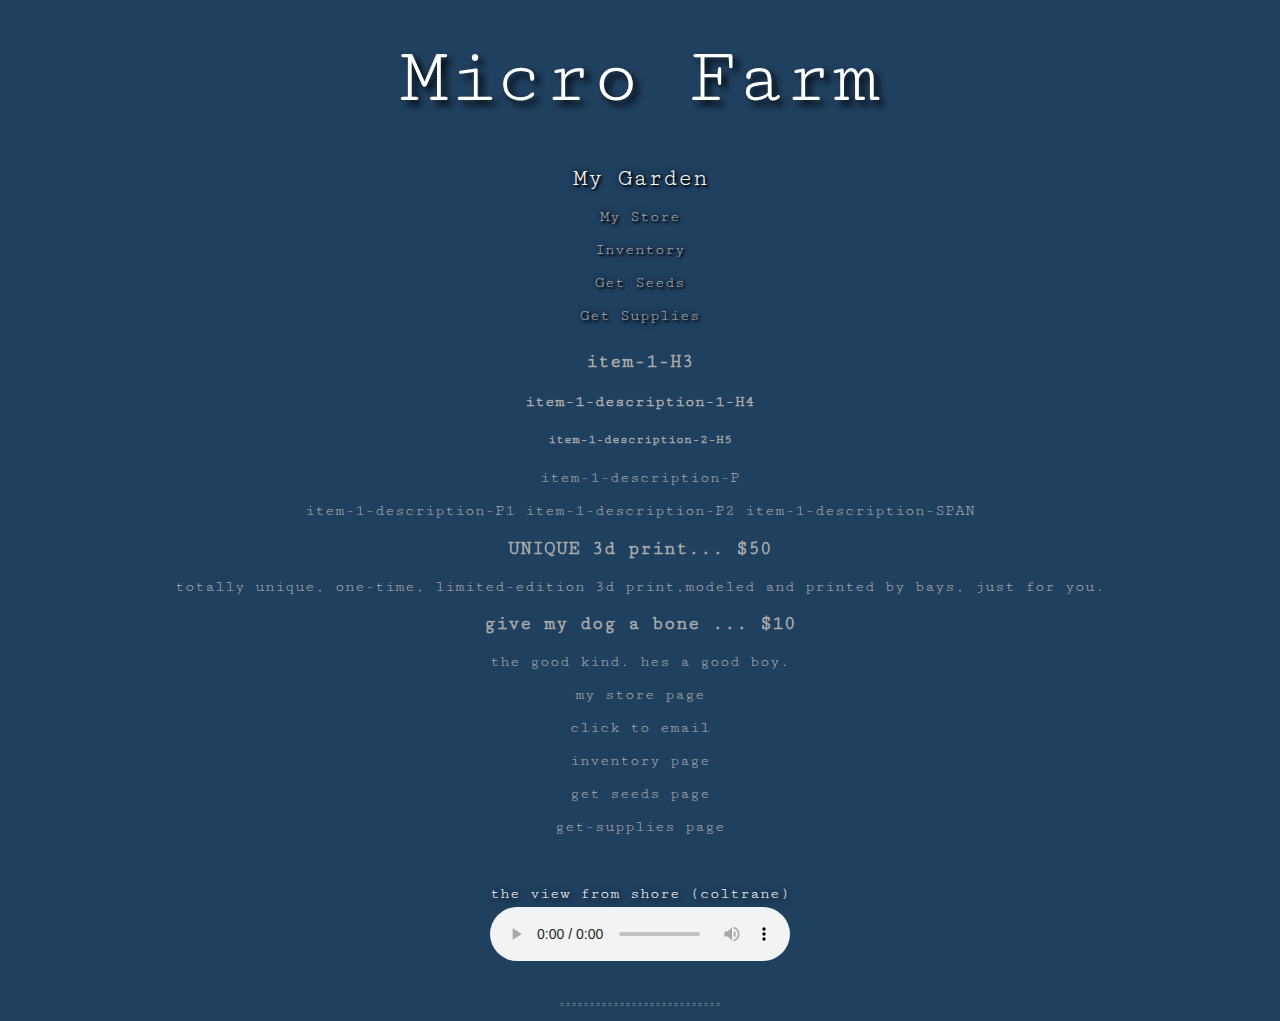
==== index.html @ 7e216ab3 "initial commit" ====
<!DOCTYPE html>
<html>
	<head> 
		<meta charset="utf-8">
		<meta name="viewport" content="width=device-width, initial-scale=1.0">
		<title>microfarm app</title>
		<!-- <link rel="shortcut icon" type="image/ico" href="favicon.ico" /> -->
		<link href='http://fonts.googleapis.com/css?family=Amatic+SC:400,700' rel='stylesheet' type='text/css'>
		<link href='https://fonts.googleapis.com/css?family=Cutive+Mono' rel='stylesheet' type='text/css'>
		<link rel="stylesheet" href="css/style.css">
		<link rel="stylesheet" href="css/responsive.css">
	</head>

	<!--=============NOTES==============
	
	use code from portfolio page for the store section



	 ===================================-->

	<body>
		<!-- container for the whole body -->
		<div class="container">

			<h1 class="bays-logo">Micro Farm</h1>

			<ul class="nav-bar">
				<li><a id="my-garden-btn" href="#" class="selected">My Garden</a></li>
				<li><a id="my-store-btn" href="#">My Store</a></li>
				<li><a id="inventory-btn" href="#">Inventory</a></li>
				<li><a id="get-seeds-btn" href="#">Get Seeds</a></li>
				<li><a id="get-supplies-btn" href="#">Get Supplies</a></li>
			</ul>

			<!-- tab-specific content which will be hidden and shown by js -->
			<div class="my-garden-page">
				<ul>
					<li>
						<h3>item-1-H3</h3>
						<h4>item-1-description-1-H4</h4>
						<h5>item-1-description-2-H5</h5>
						<p>item-1-description-P</p>
						<p1>item-1-description-P1</p1>
						<p2>item-1-description-P2</p2>
						<span>item-1-description-SPAN</span>
					</li>
					<li>
						<h3>UNIQUE 3d print... $50</h3>
						<p>totally unique, one-time, limited-edition 3d print,modeled and printed by bays, just for you.</p>
					</li>
					<li>
						<h3>give my dog a bone ... $10</h3>
						<p>the good kind. hes a good boy.</p>
					</li>
					



				</ul>
			</div>


			<div class="my-store-page">
				<p>my store page</p>
				<a href="mailto:seanthomasford@gmail.com">click to email</a>
			</div>

			<div class="inventory-page">
				<p>inventory page</p>
			</div>
			<div class="get-seeds-page">
				<p>get seeds page</p>
			</div>
			<div class="get-supplies-page">
				<p>get-supplies page</p>
			</div>
			

			<!-- audio player stays no matter what tab is selected -->
			<ul class="audio-container">
				<li>
					<p class="song-title">the view from shore (coltrane)</p>
					<audio controls>
						<source src="media/the-view-from-shore-(coltrane).mp3" type="audio/mp3">
					</audio>
				</li>
			</ul>


		</div>

		<footer>
			<p>===========================</p>
		</footer>

		<script src="js/jquery-1.11.3.min.js" type="text/javascript" charset="utf-8"></script>
		<script src="js/scripts.js" type="text/javascript"></script>

	</body>
</html>
---- css/style.css ----
/* MOBILE FIRST */

body {
	font-family: 'Cutive Mono', monospace;
	color: #aaa;
	text-align: center;
	background-color: #204060;
}
/* add in a cinematic sort of gradient for whole page*/
a {
	color: inherit;
	text-decoration: none;
}

ul {
	list-style: none;
	padding-left: 0;
}

/* LOGO */

.bays-logo {
	font-size: 5em;
	color: #fff;
	font-weight: normal;
	text-shadow: 5px 5px 7.5px #000;
	margin-top: .43em;
	margin-bottom: .43em;
}
 

/*NAV BAR*/
.nav-bar {
	display: flex;
	/*list-style: none;*/
	margin: auto;
	padding-left: 0;
	/*border: 1px solid red;*/
	flex-direction: column;
	justify-content: space-around;
	align-items: center;

}

.nav-bar li {
	/*border: 1px solid red;*/
	margin: .5em;
	text-shadow: 2px 2px 2px #000,
				 0px 0px 7.5px #000;
}

.nav-bar li a {
	padding: 7px;
}

.selected {
	font-size: 1.5em;
	font-style: bold;
	color: #fff;
	transition: font 1s, color 1s;
}

/* TAB-SPECIFIC CONTENT */
.store,
.news,
.contact {
	display: none;
	margin-top: 3.14em;
	margin-bottom: 3.14em;
	color: #fff;
}

/* STORE */

.store ul {
	display: flex;
	flex-direction: column;
	width: 66%;
	margin: 0px auto 0px;
}

.store ul li {
	margin-bottom: 1.3em;
	/*border: 1px dotted red;*/
}

.store ul li:first-child h3 {
	margin-top: 0px;
}

/* AUDIO PLAYER */

.audio-container li {
	margin-top: 3.14em;
	margin-bottom: 2em;
}

.song-title {
	margin-bottom: .33em;
	color: #fff;
	text-shadow: 2px 2px 7.5px #000;
}

/*FOOTER*/
footer {
	font-size: .65em;
	margin-top: 3.14em;
	/*border: 1px solid red;*/
}

footer * {
	/*border: 1px solid red;*/
}
---- css/responsive.css ----
@media screen and (max-width: 1280px) {
    .main-header {
        font-size: 3em;
    }
}

@media screen and (max-width: 800px) {
    .main-header {
        font-size: 2.66em;
    }
}
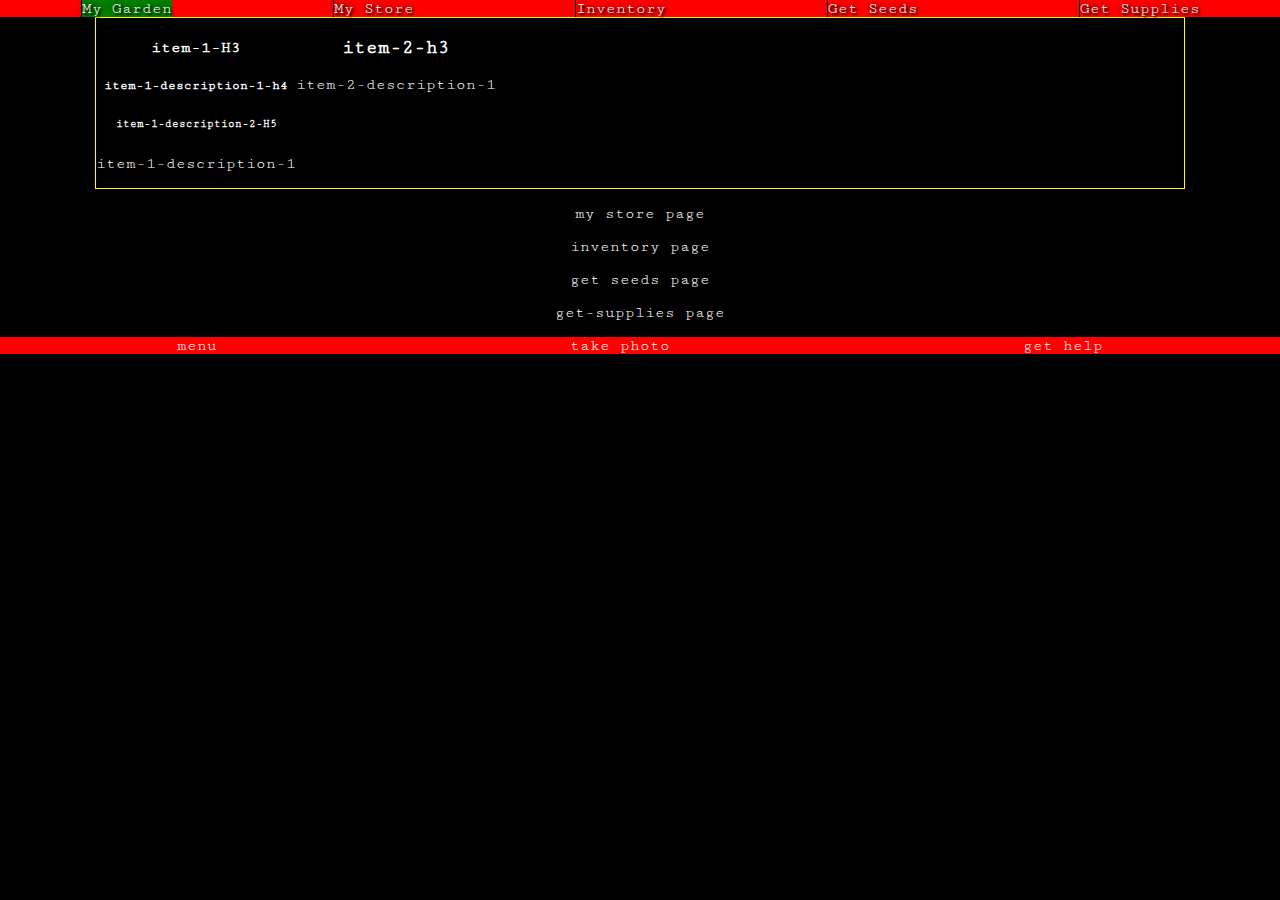
==== commit 0d089fd7: "mobile first formatting" ====
--- a/index.html
+++ b/index.html
@@ -21,9 +21,9 @@
 
 	<body>
 		<!-- container for the whole body -->
-		<div class="container">
+		<div class="main-container">
 
-			<h1 class="bays-logo">Micro Farm</h1>
+			<h1 class="logo">Micro Farm</h1>
 
 			<ul class="nav-bar">
 				<li><a id="my-garden-btn" href="#" class="selected">My Garden</a></li>
@@ -34,64 +34,53 @@
 			</ul>
 
 			<!-- tab-specific content which will be hidden and shown by js -->
-			<div class="my-garden-page">
-				<ul>
-					<li>
-						<h3>item-1-H3</h3>
-						<h4>item-1-description-1-H4</h4>
-						<h5>item-1-description-2-H5</h5>
-						<p>item-1-description-P</p>
-						<p1>item-1-description-P1</p1>
-						<p2>item-1-description-P2</p2>
-						<span>item-1-description-SPAN</span>
-					</li>
-					<li>
-						<h3>UNIQUE 3d print... $50</h3>
-						<p>totally unique, one-time, limited-edition 3d print,modeled and printed by bays, just for you.</p>
-					</li>
-					<li>
-						<h3>give my dog a bone ... $10</h3>
-						<p>the good kind. hes a good boy.</p>
-					</li>
-					
+
+			<div class="page-content-container">
+				
+				<div class="pages" class="my-garden-page">
+					<ul>
+						<li>
+							<h4>item-1-H3</h4>
+							<h5>item-1-description-1-h4</h5>
+							<h6>item-1-description-2-H5</h6>
+							<p>item-1-description-1</p>
+						</li>
+						<li>
+							<h3>item-2-h3</h3>
+							<p>item-2-description-1</p>
+						</li>
+					</ul>
+				</div>
 
 
+				<div class="pages" class="my-store-page">
+					<p>my store page</p>
+				</div>
 
-				</ul>
-			</div>
+				<div class="pages" class="inventory-page">
+					<p>inventory page</p>
+				</div>
 
+				<div class="pages" class="get-seeds-page">
+					<p>get seeds page</p>
+				</div>
 
-			<div class="my-store-page">
-				<p>my store page</p>
-				<a href="mailto:seanthomasford@gmail.com">click to email</a>
-			</div>
-
-			<div class="inventory-page">
-				<p>inventory page</p>
-			</div>
-			<div class="get-seeds-page">
-				<p>get seeds page</p>
-			</div>
-			<div class="get-supplies-page">
-				<p>get-supplies page</p>
+				<div class="pages" class="get-supplies-page">
+					<p>get-supplies page</p>
+				</div>
+			
+			<!--page content container -->
 			</div>
 			
-
-			<!-- audio player stays no matter what tab is selected -->
-			<ul class="audio-container">
-				<li>
-					<p class="song-title">the view from shore (coltrane)</p>
-					<audio controls>
-						<source src="media/the-view-from-shore-(coltrane).mp3" type="audio/mp3">
-					</audio>
-				</li>
-			</ul>
-
-
+		<!-- container -->
 		</div>
 
 		<footer>
-			<p>===========================</p>
+			<a href="#">menu</a>
+			<!-- photo for grow diary log -->
+			<a href="#">take photo</a>
+			<a href="#">get help</a>
+
 		</footer>
 
 		<script src="js/jquery-1.11.3.min.js" type="text/javascript" charset="utf-8"></script>
--- a/css/style.css
+++ b/css/style.css
@@ -2,11 +2,13 @@
 
 body {
 	font-family: 'Cutive Mono', monospace;
-	color: #aaa;
+	color: white;
 	text-align: center;
-	background-color: #204060;
+	/*background-color: #204060;*/
+	background-color: black;
+	margin: 0px;
 }
-/* add in a cinematic sort of gradient for whole page*/
+
 a {
 	color: inherit;
 	text-decoration: none;
@@ -19,95 +21,93 @@
 
 /* LOGO */
 
-.bays-logo {
-	font-size: 5em;
+.logo {
+	display: none;
+	font-size: 1em;
 	color: #fff;
 	font-weight: normal;
 	text-shadow: 5px 5px 7.5px #000;
 	margin-top: .43em;
 	margin-bottom: .43em;
+	border: 1px solid yellow;
 }
- 
+ /*
+
+
 
 /*NAV BAR*/
 .nav-bar {
 	display: flex;
-	/*list-style: none;*/
+	list-style: none;
 	margin: auto;
 	padding-left: 0;
-	/*border: 1px solid red;*/
-	flex-direction: column;
+	background-color: red;
+	flex-direction: row;
 	justify-content: space-around;
 	align-items: center;
-
+	/*border: 1px solid yellow;*/
 }
 
 .nav-bar li {
-	/*border: 1px solid red;*/
-	margin: .5em;
+	margin: 0px;
 	text-shadow: 2px 2px 2px #000,
 				 0px 0px 7.5px #000;
+	border-left: 1px solid black;
 }
 
 .nav-bar li a {
-	padding: 7px;
+	/*padding: 7px;*/
+	/*border: 1px solid yellow;*/
 }
 
 .selected {
-	font-size: 1.5em;
+	/*font-size: 1.5em;*/
+	background-color: green;
 	font-style: bold;
 	color: #fff;
-	transition: font 1s, color 1s;
+	transition: background 0.5s;
 }
 
 /* TAB-SPECIFIC CONTENT */
-.store,
-.news,
-.contact {
+
+.my-gargen-page,
+.my-store-page,
+.inventory-page,
+.get-seeds-page,
+.get-supplies {
 	display: none;
 	margin-top: 3.14em;
 	margin-bottom: 3.14em;
 	color: #fff;
+	border: 1px solid yellow;
 }
+
+
 
 /* STORE */
 
-.store ul {
+.page-content-container ul {
 	display: flex;
-	flex-direction: column;
-	width: 66%;
+	flex-direction: row;
+	width: 85%;
 	margin: 0px auto 0px;
+	border: 1px solid yellow;
 }
 
-.store ul li {
-	margin-bottom: 1.3em;
-	/*border: 1px dotted red;*/
-}
 
-.store ul li:first-child h3 {
-	margin-top: 0px;
-}
 
-/* AUDIO PLAYER */
-
-.audio-container li {
-	margin-top: 3.14em;
-	margin-bottom: 2em;
-}
-
-.song-title {
-	margin-bottom: .33em;
-	color: #fff;
-	text-shadow: 2px 2px 7.5px #000;
-}
 
 /*FOOTER*/
 footer {
-	font-size: .65em;
-	margin-top: 3.14em;
+	display: flex;
+	flex-direction: row;
+	justify-content: space-around;
+	background-color: red;
+	font-size: 1em;
+	margin: 0px auto 0px;
 	/*border: 1px solid red;*/
 }
-
+/*
 footer * {
-	/*border: 1px solid red;*/
-}+	border: 1px solid white;
+}*/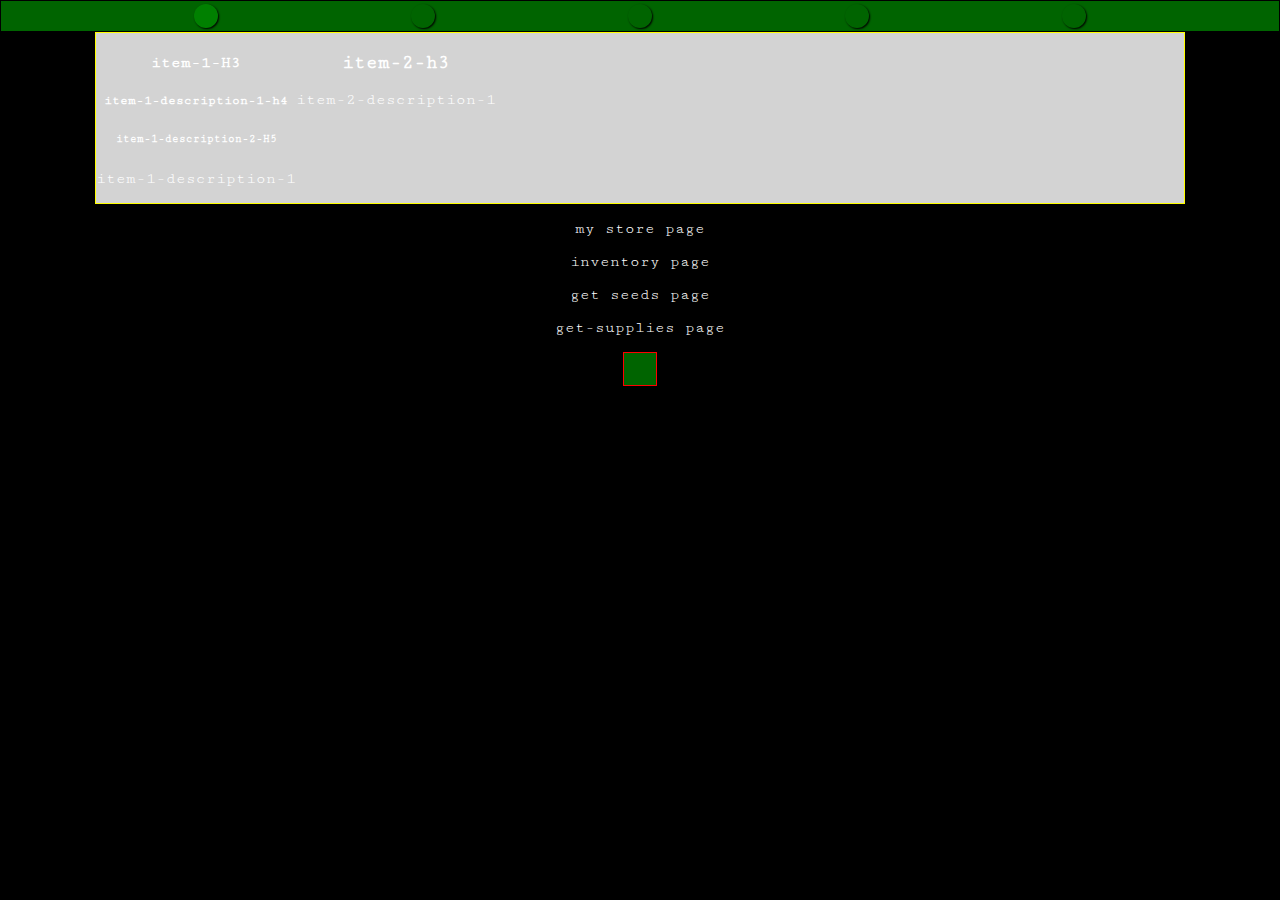
==== commit 189abd05: "designing for icons and images" ====
--- a/index.html
+++ b/index.html
@@ -22,15 +22,15 @@
 	<body>
 		<!-- container for the whole body -->
 		<div class="main-container">
-
+<!-- 
 			<h1 class="logo">Micro Farm</h1>
-
+ -->
 			<ul class="nav-bar">
-				<li><a id="my-garden-btn" href="#" class="selected">My Garden</a></li>
-				<li><a id="my-store-btn" href="#">My Store</a></li>
-				<li><a id="inventory-btn" href="#">Inventory</a></li>
-				<li><a id="get-seeds-btn" href="#">Get Seeds</a></li>
-				<li><a id="get-supplies-btn" href="#">Get Supplies</a></li>
+				<li id="my-garden-btn" class="selected"></li>
+				<li id="my-store-btn"></li>
+				<li id="inventory-btn"></li>
+				<li id="get-seeds-btn"></li>
+				<li id="get-supplies-btn"></li>
 			</ul>
 
 			<!-- tab-specific content which will be hidden and shown by js -->
@@ -76,11 +76,11 @@
 		</div>
 
 		<footer>
-			<a href="#">menu</a>
-			<!-- photo for grow diary log -->
-			<a href="#">take photo</a>
-			<a href="#">get help</a>
-
+			<ul>
+			<li></li>
+			<li></li>
+			<li></li>
+			</ul>
 		</footer>
 
 		<script src="js/jquery-1.11.3.min.js" type="text/javascript" charset="utf-8"></script>
--- a/css/style.css
+++ b/css/style.css
@@ -19,82 +19,58 @@
 	padding-left: 0;
 }
 
-/* LOGO */
 
-.logo {
-	display: none;
-	font-size: 1em;
-	color: #fff;
-	font-weight: normal;
-	text-shadow: 5px 5px 7.5px #000;
-	margin-top: .43em;
-	margin-bottom: .43em;
-	border: 1px solid yellow;
+.main-container {
+	display: flex;
+	flex-direction: column;
+	justify-content: space-between;
+
+
 }
- /*
 
 
 
 /*NAV BAR*/
 .nav-bar {
 	display: flex;
+	box-sizing: border-box;
+	width: 100%;
 	list-style: none;
-	margin: auto;
+	margin: 0px;
 	padding-left: 0;
-	background-color: red;
+	background-color: darkgreen;
 	flex-direction: row;
-	justify-content: space-around;
+	justify-content: space-evenly;
 	align-items: center;
-	/*border: 1px solid yellow;*/
+	border: 1px solid black;
+	min-height: 4em;
+	font-size: .5em;
 }
 
 .nav-bar li {
-	margin: 0px;
-	text-shadow: 2px 2px 2px #000,
-				 0px 0px 7.5px #000;
-	border-left: 1px solid black;
-}
-
-.nav-bar li a {
-	/*padding: 7px;*/
-	/*border: 1px solid yellow;*/
-}
-
-.selected {
-	/*font-size: 1.5em;*/
-	background-color: green;
-	font-style: bold;
-	color: #fff;
-	transition: background 0.5s;
-}
-
-/* TAB-SPECIFIC CONTENT */
-
-.my-gargen-page,
-.my-store-page,
-.inventory-page,
-.get-seeds-page,
-.get-supplies {
-	display: none;
-	margin-top: 3.14em;
-	margin-bottom: 3.14em;
-	color: #fff;
-	border: 1px solid yellow;
+	box-sizing: border-box;
+	box-shadow: 1px 1px 2px black;
+	/*border: 2px solid black;*/
+	border-radius: 100%;
+	width: 3em;
+	height: 3em;
 }
 
 
-
-/* STORE */
+.selected {
+	box-shadow: 1px 1px 4px #000;
+	background-color: green;
+	transition: text 0.5s background 0.5s;
+}
 
 .page-content-container ul {
 	display: flex;
 	flex-direction: row;
+	background-color: lightgrey;
 	width: 85%;
 	margin: 0px auto 0px;
 	border: 1px solid yellow;
 }
-
-
 
 
 /*FOOTER*/
@@ -102,10 +78,12 @@
 	display: flex;
 	flex-direction: row;
 	justify-content: space-around;
-	background-color: red;
+	background-color: darkgreen;
 	font-size: 1em;
+	height: 2em;
+	width: 2em;
 	margin: 0px auto 0px;
-	/*border: 1px solid red;*/
+	border: 1px solid red;
 }
 /*
 footer * {
